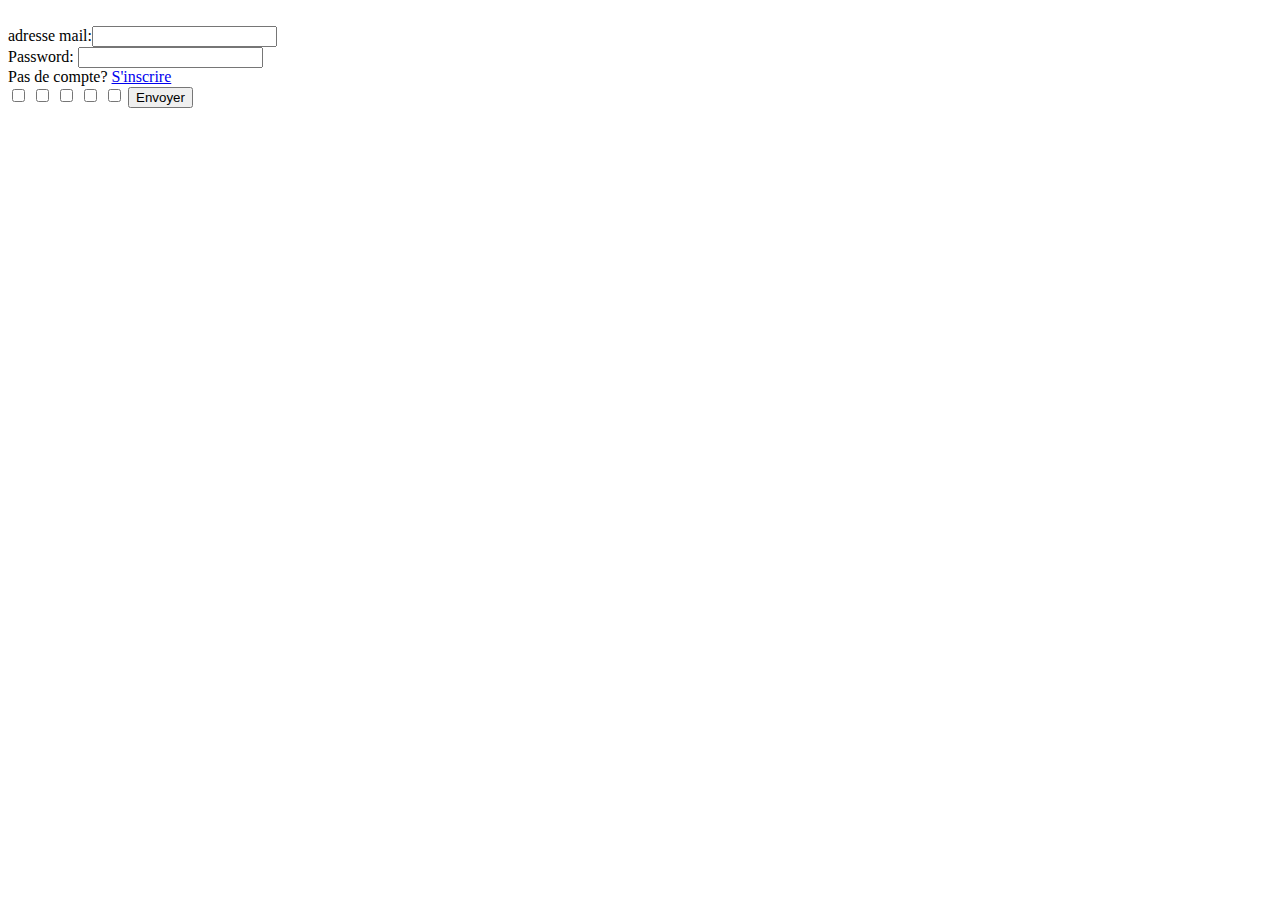
==== index.html @ 9f021688 "26/10 10h49" ====
<!DOCTYPE html>
<html lang="en">
<head>
    <title>document.forms example</title>
</head>

<body>

<form name="login" action="./data.php" method="post"><br>
    adresse mail:<input name="pseudo" type="text"><br>
    Password: <input name="password" type="password"><br>
    Pas de compte? <a href="inscription.html">S'inscrire</a><br>
    <input type="checkbox" name="check_list[]" value="lol">
    <input type="checkbox" name="check_list[]" value="csgo">
    <input type="checkbox" name="check_list[]" value="fortnite">
    <input type="checkbox" name="check_list[]" value="overwatch">
    <input type="checkbox" name="check_list[]" value="autre">
    <button type="submit">Envoyer</button>
</form>
</body>
</html>
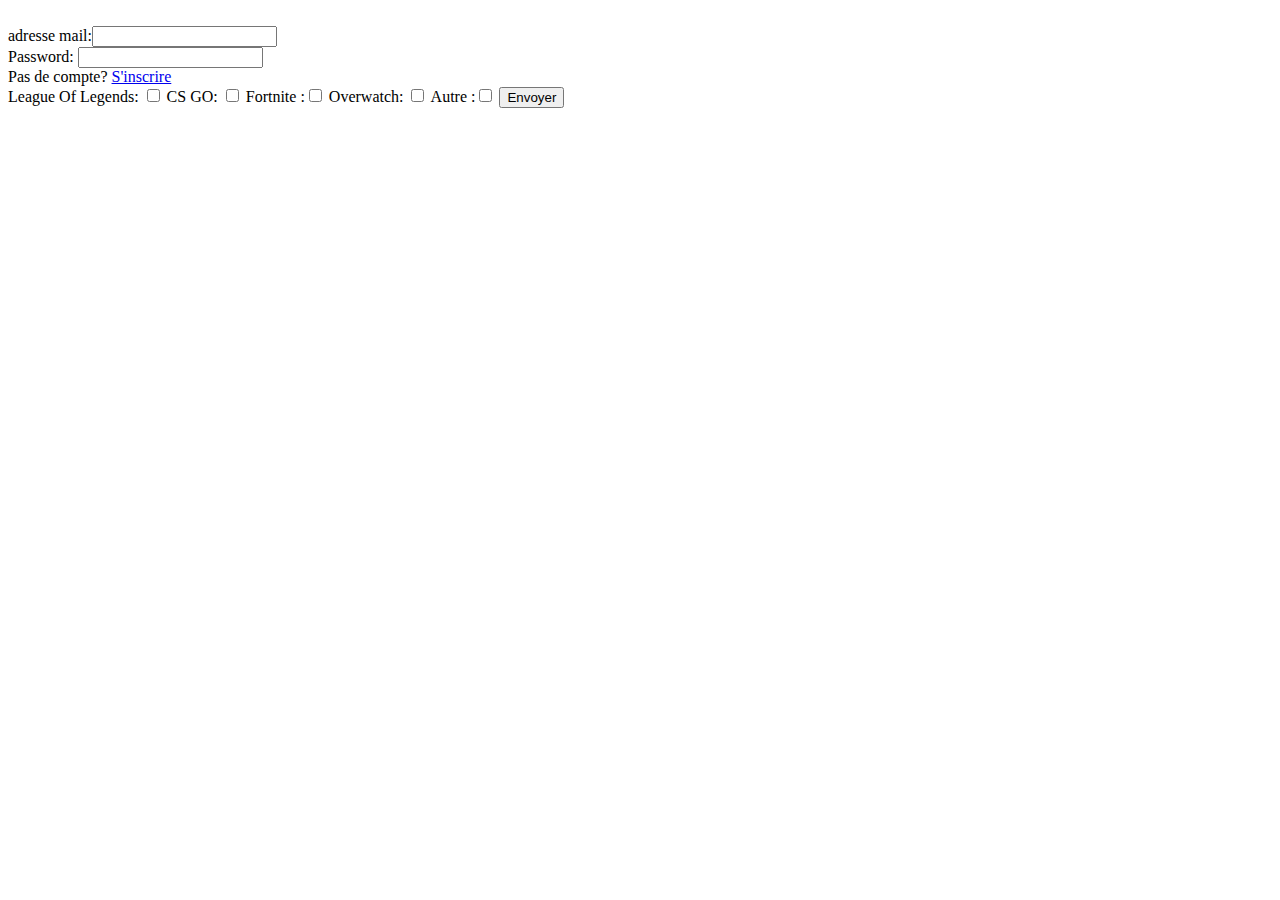
==== commit b379d1e8: "26/10 11h05" ====
--- a/index.html
+++ b/index.html
@@ -10,11 +10,11 @@
     adresse mail:<input name="pseudo" type="text"><br>
     Password: <input name="password" type="password"><br>
     Pas de compte? <a href="inscription.html">S'inscrire</a><br>
-    <input type="checkbox" name="check_list[]" value="lol">
-    <input type="checkbox" name="check_list[]" value="csgo">
-    <input type="checkbox" name="check_list[]" value="fortnite">
-    <input type="checkbox" name="check_list[]" value="overwatch">
-    <input type="checkbox" name="check_list[]" value="autre">
+    League Of Legends: <input type="checkbox" name="check_list[]" value="lol">
+    CS GO: <input type="checkbox" name="check_list[]" value="csgo">
+    Fortnite :<input type="checkbox" name="check_list[]" value="fortnite">
+    Overwatch: <input type="checkbox" name="check_list[]" value="overwatch">
+    Autre :<input type="checkbox" name="check_list[]" value="autre">
     <button type="submit">Envoyer</button>
 </form>
 </body>
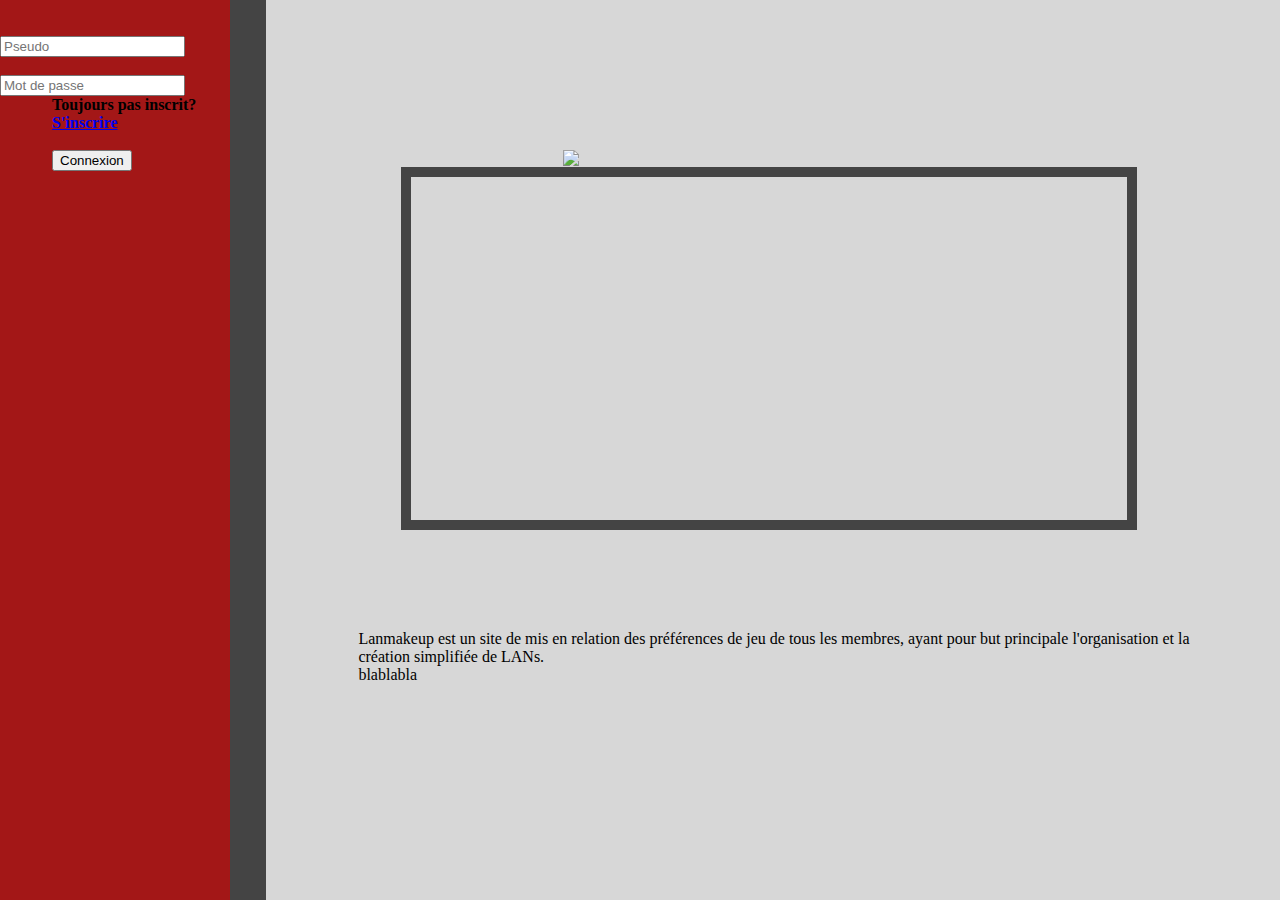
==== commit 1f654ef3: "16/11 12h00" ====
--- a/index.html
+++ b/index.html
@@ -2,20 +2,36 @@
 <html lang="en">
 <head>
     <title>document.forms example</title>
+    <link href="style.css" rel="stylesheet" type="text/css">
+    <meta charset="utf-8">
 </head>
 
 <body>
 
-<form name="login" action="./data.php" method="post"><br>
-    adresse mail:<input name="pseudo" type="text"><br>
-    Password: <input name="password" type="password"><br>
-    Pas de compte? <a href="inscription.html">S'inscrire</a><br>
-    League Of Legends: <input type="checkbox" name="check_list[]" value="lol">
-    CS GO: <input type="checkbox" name="check_list[]" value="csgo">
-    Fortnite :<input type="checkbox" name="check_list[]" value="fortnite">
-    Overwatch: <input type="checkbox" name="check_list[]" value="overwatch">
-    Autre :<input type="checkbox" name="check_list[]" value="autre">
-    <button type="submit">Envoyer</button>
-</form>
+<div id="FormInscri">
+    <form name="login" action="./data.php" method="post"><br>
+        &nbsp;&nbsp;&nbsp;&nbsp;&nbsp;&nbsp;&nbsp;&nbsp;&nbsp;&nbsp;&nbsp;&nbsp;&nbsp;<input name="pseudo" type="text" placeholder="Pseudo"><br>
+        &nbsp;&nbsp;&nbsp;&nbsp;&nbsp;&nbsp;&nbsp;&nbsp;&nbsp;&nbsp;&nbsp;&nbsp;&nbsp;<input name="password" type="password" placeholder="Mot de passe"><br>
+        &nbsp;&nbsp;&nbsp;&nbsp;&nbsp;&nbsp;&nbsp;&nbsp;&nbsp;&nbsp;&nbsp;&nbsp;&nbsp;Toujours pas inscrit?
+        <br>&nbsp;&nbsp;&nbsp;&nbsp;&nbsp;&nbsp;&nbsp;&nbsp;&nbsp;&nbsp;&nbsp;&nbsp; <a href="inscription.html">S'inscrire</a><br>
+       <br> &nbsp;&nbsp;&nbsp;&nbsp;&nbsp;&nbsp;&nbsp;&nbsp;&nbsp;&nbsp;&nbsp;&nbsp;&nbsp;<button type="submit">Connexion</button>
+    </form>
+</div>
+<div id="deco"></div>
+<div id="slideshow">
+    <div id="deco2"></div>
+    <div class="slide-wrapper">
+        <div class="slide"><IMG src="Img\BandeauLoL.png"></div>
+        <div class="slide"><IMG src="Img\BandeauLoL2.png"></div>
+        <div class="slide"><IMG src="Img\BandeauOverwatch.jpg"></div>
+        <div class="slide"><IMG src="Img\BandeauOverwatch2.jpg"></div>
+        <div class="slide"><IMG src="Img\BandeauHearthstone.jpg"></div>
+    </div>
+</div>
+<div id="Description">
+    Lanmakeup est un site de mis en relation des préférences de jeu de tous les membres, ayant pour but principale l'organisation et
+    la création simplifiée de LANs.  <br>
+    blablabla
+</div>
 </body>
 </html>--- a/style.css
+++ b/style.css
@@ -0,0 +1,89 @@
+html{
+    margin: 0px;
+    padding: 0px;
+    width: available;
+    height: available;
+}
+body{
+    margin: 0px;
+    padding: 0px;
+    background-color:#d7d7d7;
+}
+#deco {
+    width: 4vh;
+    height:100vh;
+    background-color:#444444;
+    float: left;
+}
+
+#FormInscri
+{
+    background-color: #a31717 ;
+    width: 18vw;
+    height: 100vh;
+    font-weight: bold;
+    float: left;
+    }
+
+
+
+
+
+.box {
+    display: none;
+    background: #ccc;
+    width: 12vw;
+    height: 20vh;
+}
+#trigger:checked + .box {
+    display: block;
+}
+#trigger{
+    display: none;
+}
+#slideshow {
+    overflow: hidden;
+    height: 60vh;
+    width: 56.3vw;
+    margin: 0 auto;
+}
+
+#deco2 {
+    border:10px solid #444444;
+    position: absolute;
+    top:18.5vh;
+    left:31.3vw;
+    height:38.2vh;
+    width:56vw;
+}
+
+
+.slide-wrapper {
+    width: 4500px;
+    margin: 150px;
+    -webkit-animation: slide 25s linear infinite;
+}
+
+.slide {
+    float: left;
+    height: 300px;
+    width: 900px;
+}
+
+@-webkit-keyframes slide {
+    10% {margin-left: 0px;}
+    20% {margin-left: -900px;}
+    30% {margin-left: -900px;}
+    40% {margin-left: -1800px;}
+    50% {margin-left: -1800px;}
+    60% {margin-left: -2700px;}
+    70% {margin-left: -2700px;}
+    80% {margin-left: -3600px;}
+    90% {margin-left: -3600px;}
+}
+
+#Description {
+    margin-top: 10vh;
+    margin-left: 28vw;
+    width: 65vw;
+}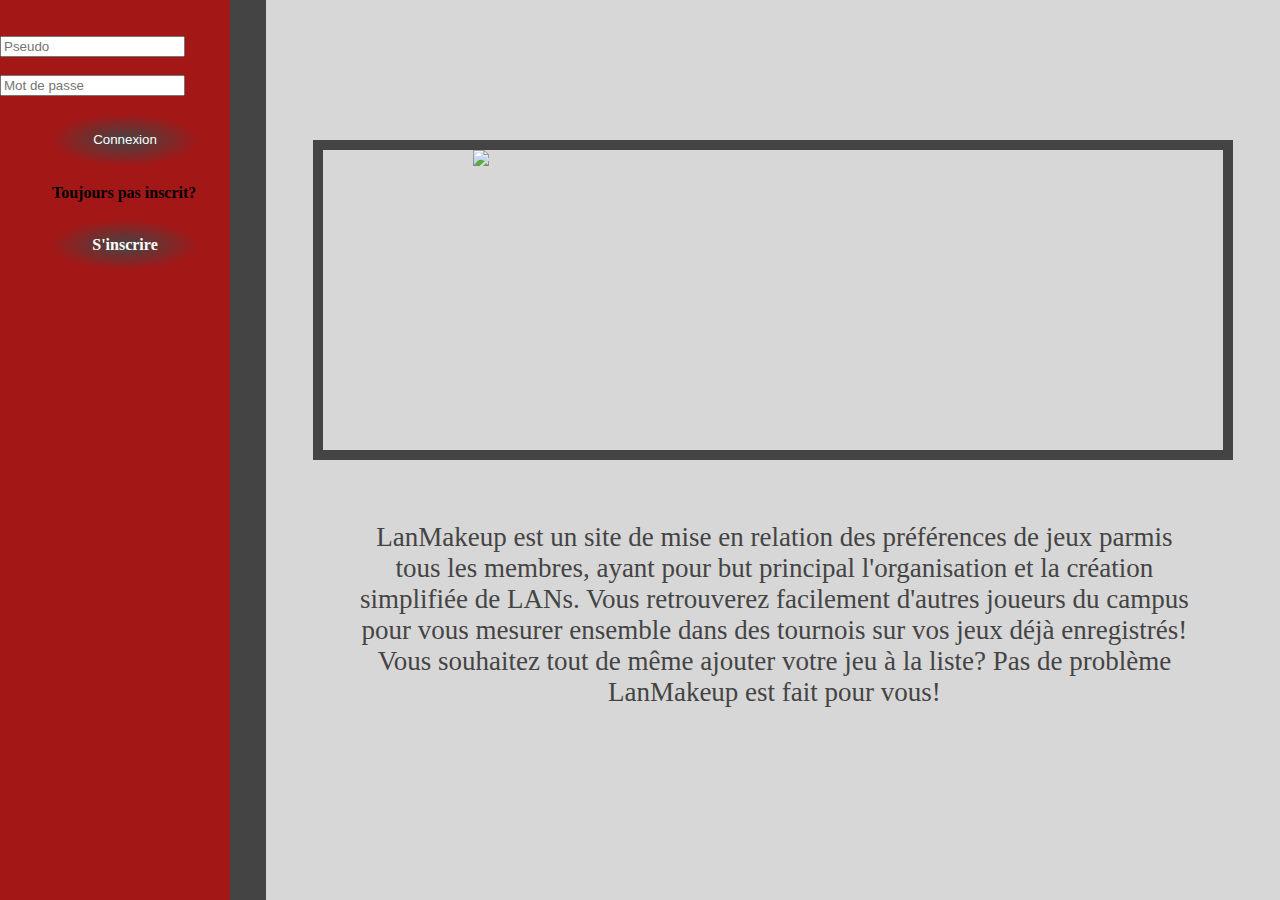
==== commit 5c606c6b: "23/11 11:45" ====
--- a/index.html
+++ b/index.html
@@ -12,9 +12,9 @@
     <form name="login" action="./data.php" method="post"><br>
         &nbsp;&nbsp;&nbsp;&nbsp;&nbsp;&nbsp;&nbsp;&nbsp;&nbsp;&nbsp;&nbsp;&nbsp;&nbsp;<input name="pseudo" type="text" placeholder="Pseudo"><br>
         &nbsp;&nbsp;&nbsp;&nbsp;&nbsp;&nbsp;&nbsp;&nbsp;&nbsp;&nbsp;&nbsp;&nbsp;&nbsp;<input name="password" type="password" placeholder="Mot de passe"><br>
-        &nbsp;&nbsp;&nbsp;&nbsp;&nbsp;&nbsp;&nbsp;&nbsp;&nbsp;&nbsp;&nbsp;&nbsp;&nbsp;Toujours pas inscrit?
-        <br>&nbsp;&nbsp;&nbsp;&nbsp;&nbsp;&nbsp;&nbsp;&nbsp;&nbsp;&nbsp;&nbsp;&nbsp; <a href="inscription.html">S'inscrire</a><br>
-       <br> &nbsp;&nbsp;&nbsp;&nbsp;&nbsp;&nbsp;&nbsp;&nbsp;&nbsp;&nbsp;&nbsp;&nbsp;&nbsp;<button type="submit">Connexion</button>
+        &nbsp;&nbsp;&nbsp;&nbsp;&nbsp;&nbsp;&nbsp;&nbsp;&nbsp;&nbsp;&nbsp;&nbsp;&nbsp;<button type="submit">Connexion</button>
+        <br>&nbsp;&nbsp;&nbsp;&nbsp;&nbsp;&nbsp;&nbsp;&nbsp;&nbsp;&nbsp;&nbsp;&nbsp;&nbsp;Toujours pas inscrit?
+        <br>&nbsp;&nbsp;&nbsp;&nbsp;&nbsp;&nbsp;&nbsp;&nbsp;&nbsp;&nbsp;&nbsp;&nbsp; <a id="inscription" href="inscription.html">S'inscrire</a>
     </form>
 </div>
 <div id="deco"></div>
@@ -29,9 +29,10 @@
     </div>
 </div>
 <div id="Description">
-    Lanmakeup est un site de mis en relation des préférences de jeu de tous les membres, ayant pour but principale l'organisation et
-    la création simplifiée de LANs.  <br>
-    blablabla
+    LanMakeup est un site de mise en relation des préférences de jeux parmis tous les membres, ayant pour but principal l'organisation et
+    la création simplifiée de LANs. Vous retrouverez facilement d'autres joueurs du campus pour vous mesurer ensemble dans des tournois
+    sur vos jeux déjà enregistrés! Vous souhaitez tout de même ajouter votre jeu à la liste? Pas de problème LanMakeup est fait pour vous!
+
 </div>
 </body>
 </html>--- a/style.css
+++ b/style.css
@@ -8,6 +8,36 @@
     margin: 0px;
     padding: 0px;
     background-color:#d7d7d7;
+}
+#FormInscri a{
+    display:block;
+    width:150px;
+    margin-left:50px;
+    line-height:50px;
+    text-align:center;
+    vertical-align:middle;
+    color:white;
+    text-decoration:none;
+    background-image:radial-gradient(farthest-side, #444444,#a31717);
+    border: 0px;
+}
+#FormInscri a:hover {
+    background-image:radial-gradient(farthest-side,#d7d7d7, #a31717);
+}
+#FormInscri button{
+    display:block;
+    width:150px;
+    margin-left:50px;
+    line-height:50px;
+    text-align:center;
+    vertical-align:middle;
+    color:white;
+    text-decoration:none;
+    background-image:radial-gradient(farthest-side,#444444,#a31717 );
+    border: 0px;
+}
+#FormInscri button:hover {
+    background-image:radial-gradient(farthest-side,#d7d7d7, #a31717);
 }
 #deco {
     width: 4vh;
@@ -32,8 +62,8 @@
 .box {
     display: none;
     background: #ccc;
-    width: 12vw;
-    height: 20vh;
+    width: 900px;
+    height: 300px;
 }
 #trigger:checked + .box {
     display: block;
@@ -43,18 +73,18 @@
 }
 #slideshow {
     overflow: hidden;
-    height: 60vh;
-    width: 56.3vw;
+    height: 100%;
+    width: 900px;
     margin: 0 auto;
 }
 
 #deco2 {
     border:10px solid #444444;
     position: absolute;
-    top:18.5vh;
-    left:31.3vw;
-    height:38.2vh;
-    width:56vw;
+    margin-left:-10px;
+    margin-top: 140px;
+    height:300px;
+    width:900px;
 }
 
 
@@ -83,7 +113,10 @@
 }
 
 #Description {
-    margin-top: 10vh;
+    margin-top: 8vh;
     margin-left: 28vw;
     width: 65vw;
+    text-align: center;
+    font-size: 3vh;
+    color: #444444;
 }